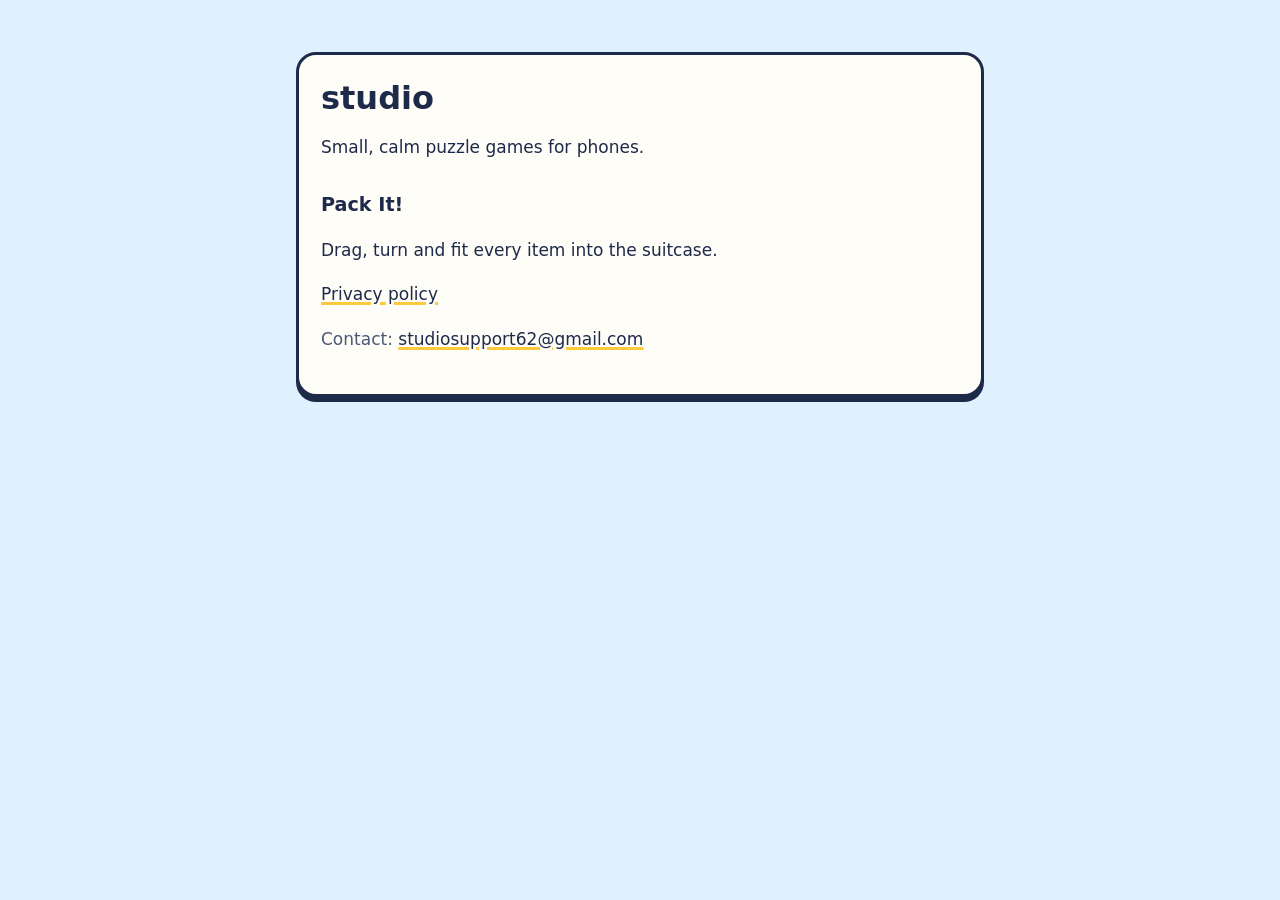
==== index.html @ 5e6c573e "Studio page and Pack It! privacy policy Co-Authored-By: Claude Opus 5.5 <noreply@anthropic.com> Clau" ====
<!doctype html>
<html lang="en"><head><meta charset="utf-8"><meta name="viewport" content="width=device-width,initial-scale=1">
<title>studio games</title><link rel="stylesheet" href="style.css"></head>
<body><main>
<div class="card">
<h1>studio</h1>
<p>Small, calm puzzle games for phones.</p>
<h2>Pack It!</h2>
<p>Drag, turn and fit every item into the suitcase.</p>
<p><a href="pack-it/privacy.html">Privacy policy</a></p>
<p class="muted">Contact: <a href="mailto:studiosupport62@gmail.com">studiosupport62@gmail.com</a></p>
</div>
</main></body></html>
---- style.css ----
:root{--bg:#DFF1FF;--ink:#1E2A4A;--soft:#4A5878;--card:#FFFDF8;--accent:#FFC93C}
*{box-sizing:border-box}
body{margin:0;background:var(--bg);color:var(--ink);font:17px/1.6 system-ui,-apple-system,"Segoe UI",Roboto,sans-serif}
main{max-width:720px;margin:0 auto;padding:32px 16px 64px}
.card{background:var(--card);border:3px solid var(--ink);border-radius:20px;box-shadow:0 5px 0 var(--ink);padding:24px 22px;margin:20px 0}
h1{font-size:2rem;line-height:1.2;margin:0 0 8px}
h2{font-size:1.2rem;margin:28px 0 6px}
p,li{color:var(--ink)}
small,.muted{color:var(--soft)}
a{color:var(--ink);text-decoration-color:var(--accent);text-decoration-thickness:3px}
ul{padding-left:22px}
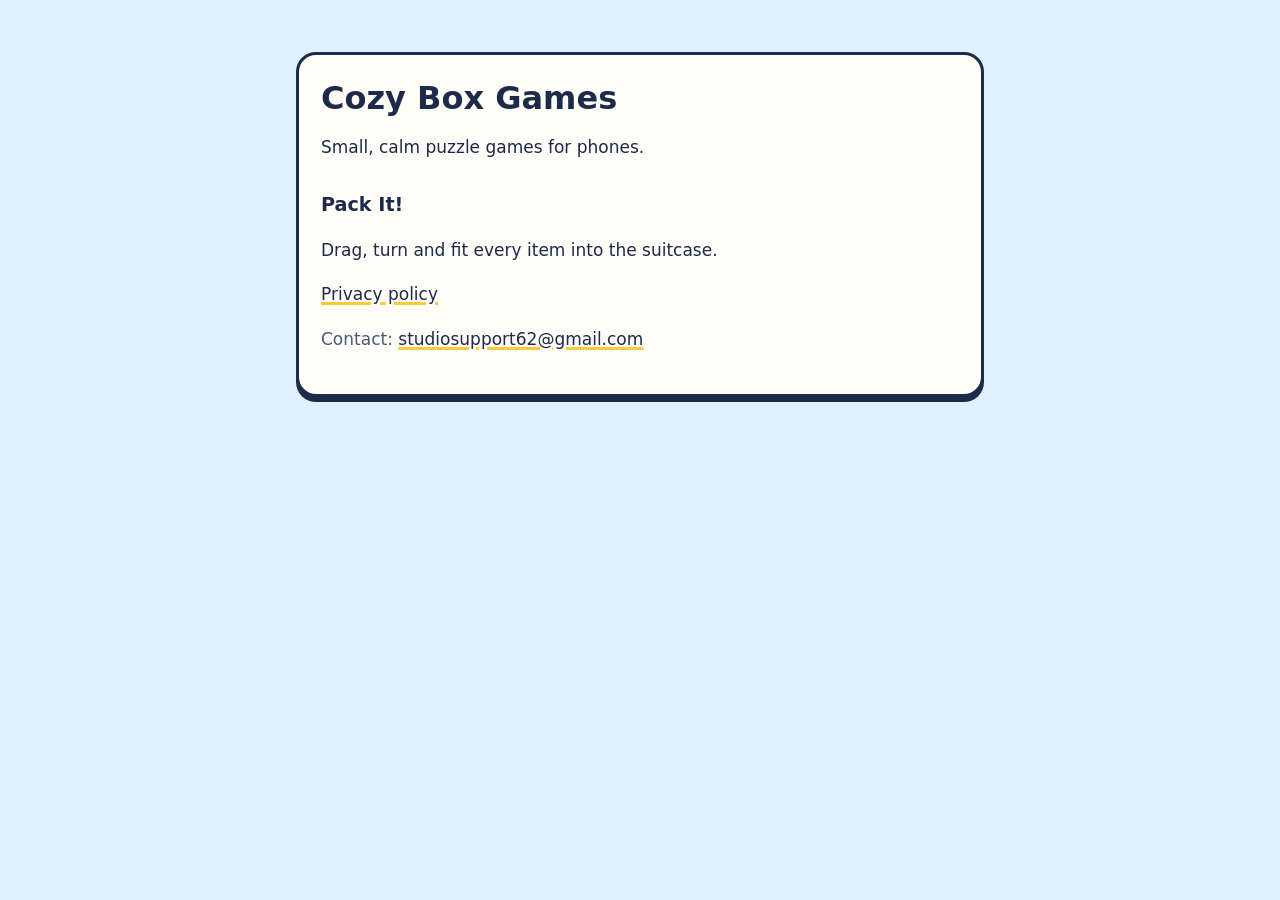
==== commit a4a75e79: "Developer name: Cozy Box Games on privacy page and site home Co-Authored-By: Claude Opus 5.5 <norepl" ====
--- a/index.html
+++ b/index.html
@@ -1,9 +1,9 @@
 <!doctype html>
 <html lang="en"><head><meta charset="utf-8"><meta name="viewport" content="width=device-width,initial-scale=1">
-<title>studio games</title><link rel="stylesheet" href="style.css"></head>
+<title>Cozy Box Games</title><link rel="stylesheet" href="style.css"></head>
 <body><main>
 <div class="card">
-<h1>studio</h1>
+<h1>Cozy Box Games</h1>
 <p>Small, calm puzzle games for phones.</p>
 <h2>Pack It!</h2>
 <p>Drag, turn and fit every item into the suitcase.</p>
